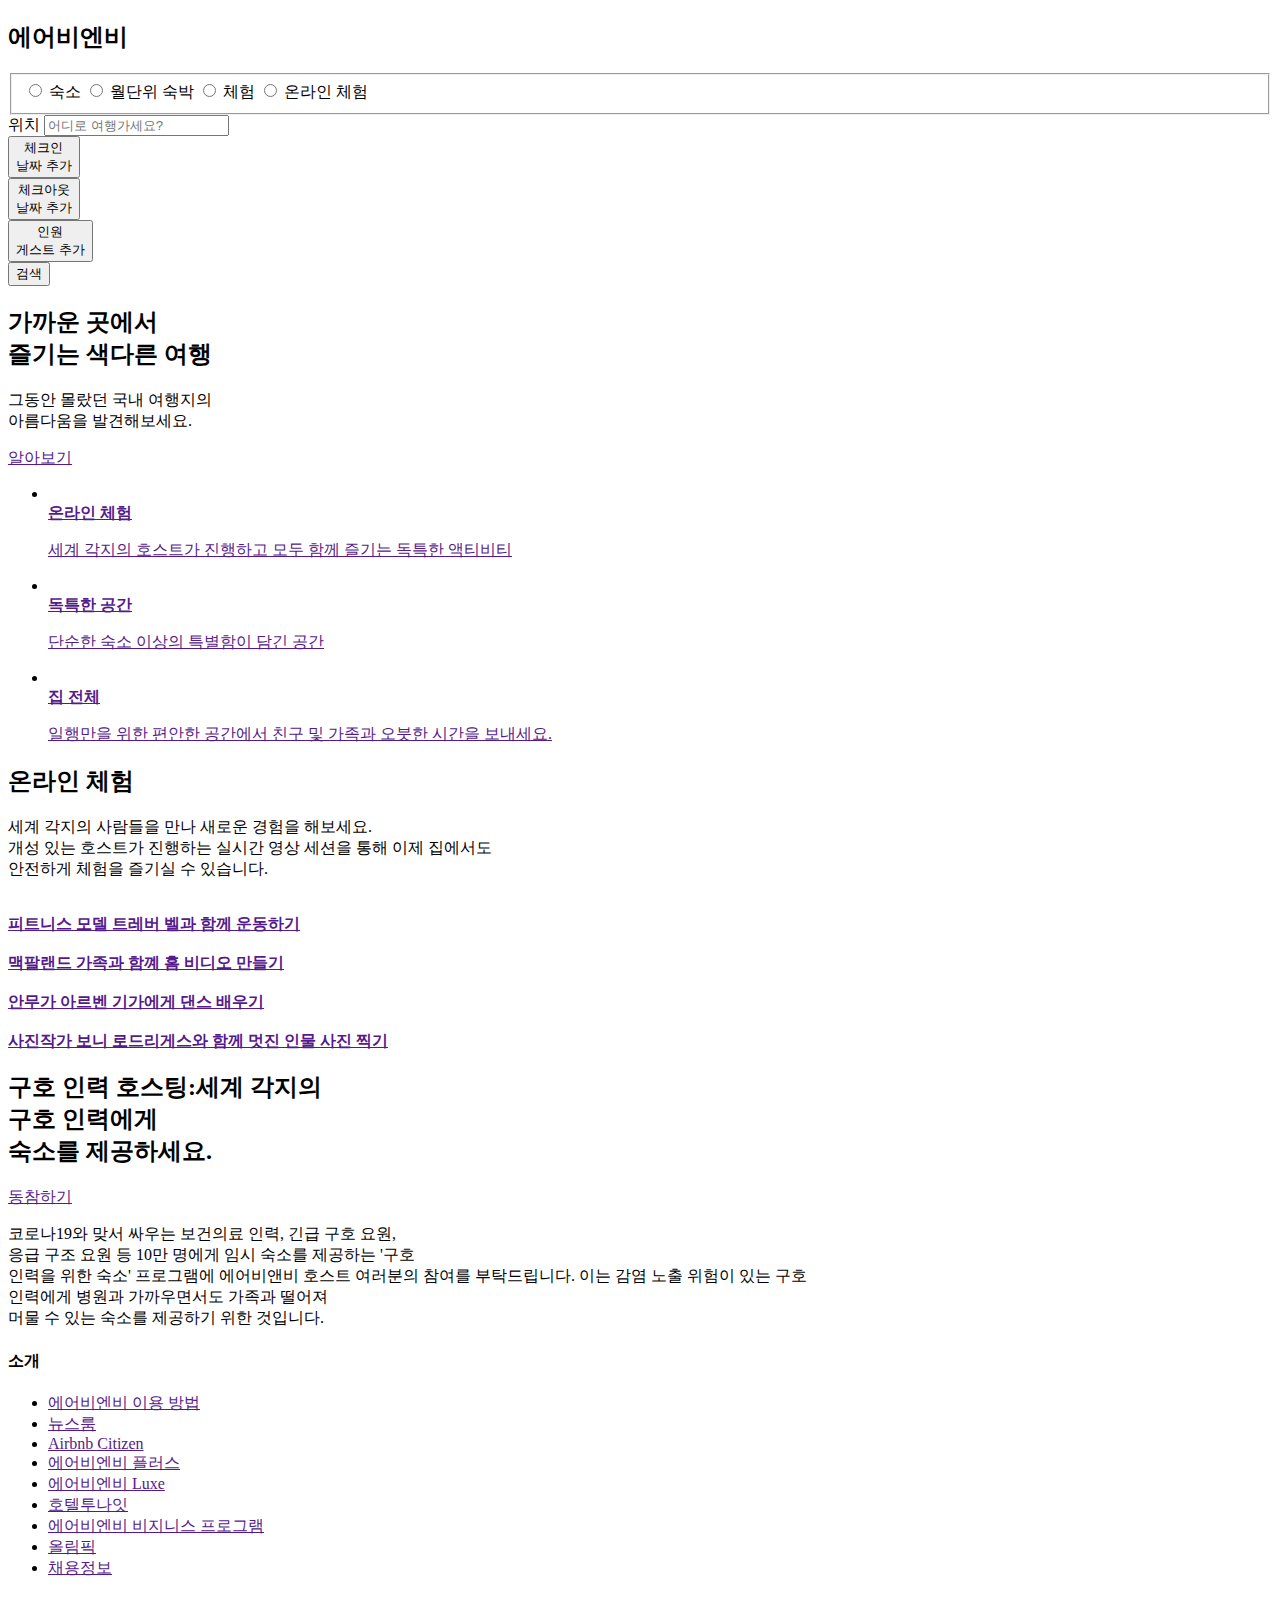
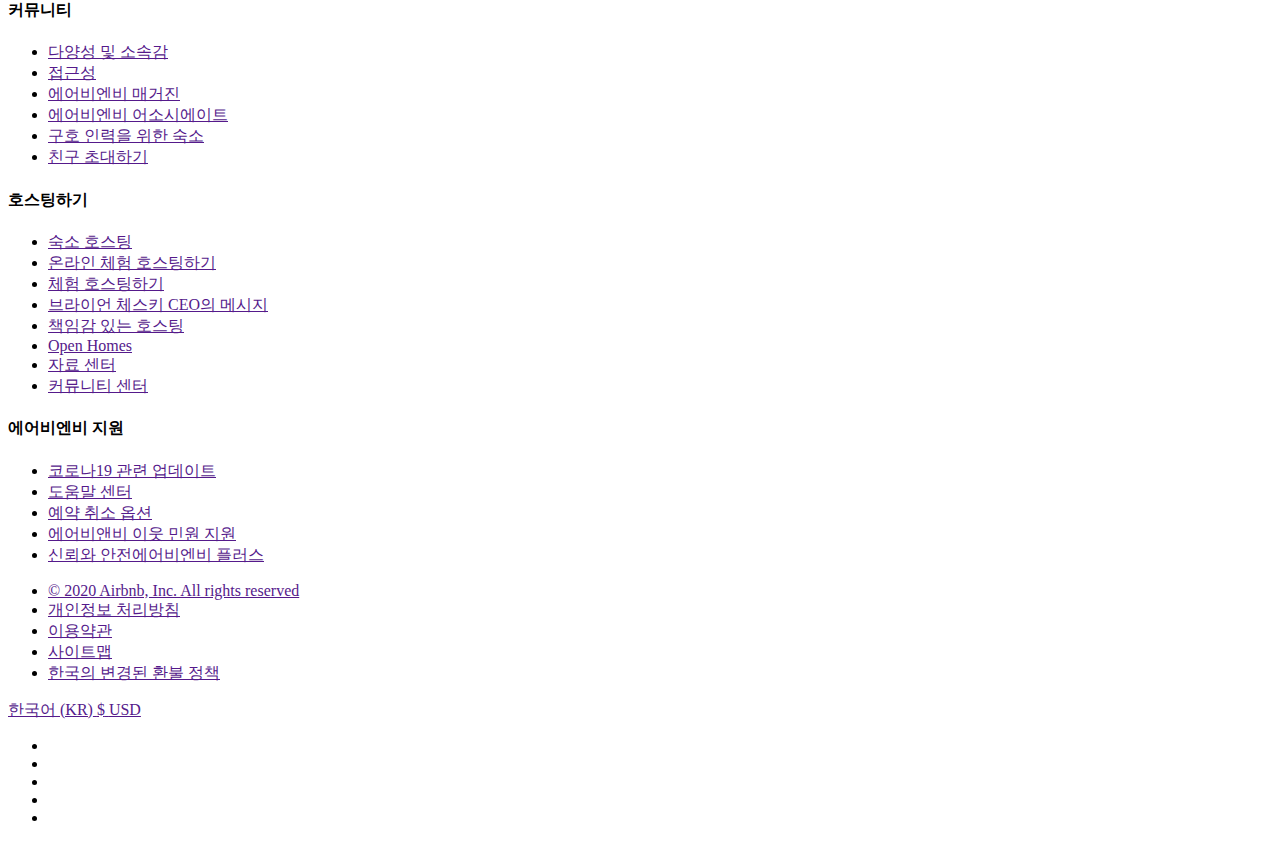
==== portfolio/airbnb/index.html @ b349cec4 "updated portfolio" ====
<!DOCTYPE html>
<html lang="en">

<head>
    <meta charset="UTF-8">
    <meta name="viewport" content="width=device-width, initial-scale=1.0">
    <title>숙소, 체험, 장소를 모두 한곳에서 - 에어비엔비</title>
</head>

<body>
    <div id="wrap">
        <header>
            <div class="header_wrap">
                <h1 class="header_logo">
                    <h2 class="blind">에어비엔비</h2>
                    <a href=""></a>
                </h1>
                <div class="menu_container">
                    <form action="">
                        <fieldset>
                            <div class="main_menu">
                                <label for="stays">
                                    <input type="radio" id="stays">
                                    <span class="menu_tab">숙소</span>
                                </label>
                                <label for="long_term_stays">
                                    <input type="radio" id="long_term_stays">
                                    <span class="menu_tab">월단위 숙박</span>
                                </label>
                                <label for="experiences">
                                    <input type="radio" id="experiences">
                                    <span class="menu_tab">체험</span>
                                </label>
                                <label for="online_experiences">
                                    <input type="radio" id="online_experiences">
                                    <span class="menu_tab">온라인 체험</span>
                                </label>
                            </div>
                        </fieldset>
                        <div class="main_menu_panel">
                            <div class="menu_panel_container">
                                <div class="location_container">
                                    <label for="place">
                                        <div class="location">
                                            <span>위치</span>
                                            <input type="text" id="place" placeholder="어디로 여행가세요?">
                                        </div>
                                    </label>
                                </div>
                                <div class="check_inout">
                                    <div class="check_in">
                                        <button type="button">
                                            <div class="check_inner_data">
                                                <div class="checkin">체크인</div>
                                                <div class="checkin_date">날짜 추가</div>
                                            </div>
                                        </button>
                                    </div>
                                    <div class="check_out">
                                        <button type="button">
                                            <div class="check_inner_data">
                                                <div class="checkout">체크아웃</div>
                                                <div class="checkout_date">날짜 추가</div>
                                            </div>
                                        </button>
                                    </div>
                                </div>
                                <div class="people">
                                    <button type="button">
                                        <div class="check_inner_data">
                                            <div class="ppl_num">인원</div>
                                            <div class="add_ppl">게스트 추가</div>
                                        </div>
                                    </button>
                                </div>
                            </div>
                            <div class="menu_panel_search">
                                <button type="button">
                                    <span class="search"></span>
                                    <span class="search_text">검색</span>
                                </button>
                            </div>
                        </div>
                    </form>
                </div>
                <div class="header_util">
                    <div class="global_lang"></div>
                    <div class="login"></div>
                </div>
            </div>
        </header>
        <div class="container">
            <div class="main_content">
                <div class="main_image"></div>
                <div class="main_text_box">
                    <h2>가까운 곳에서 <br>
                        즐기는 색다른 여행
                    </h2>
                    <p>그동안 몰랐던 국내 여행지의 <br>
                        아름다움을 발견해보세요.
                    </p>
                    <a href="">알아보기</a>
                </div>
            </div>
            <!--main_content-->
            <div class="main_experience">
                <ul>
                    <li>
                        <a href="">
                            <div class="picture">
                                <img src="" alt="">
                            </div>
                            <div class="picture_text">
                                <strong>온라인 체험</strong>
                                <p>세계 각지의 호스트가 진행하고 모두 함께 즐기는 독특한 액티비티</p>
                            </div>
                        </a>
                    </li>
                    <li>
                        <a href="">
                            <div class="picture">
                                <img src="" alt="">
                            </div>
                            <div class="picture_text">
                                <strong>독특한 공간</strong>
                                <p>단순한 숙소 이상의 특별함이 담긴 공간</p>
                            </div>
                        </a>
                    </li>
                    <li>
                        <a href="">
                            <div class="picture">
                                <img src="" alt="">
                            </div>
                            <div class="picture_text">
                                <strong>집 전체</strong>
                                <p>일행만을 위한 편안한 공간에서 친구 및 가족과 오붓한 시간을 보내세요.</p>
                            </div>
                        </a>
                    </li>
                </ul>
            </div>
            <!--main_experience-->
            <div class="main_online_exp">
                <div class="online_detail">
                    <h2>온라인 체험</h2>
                    <p>세계 각지의 사람들을 만나 새로운 경험을 해보세요.<br>
                        개성 있는 호스트가 진행하는 실시간 영상 세션을 통해 이제 집에서도<br>
                        안전하게 체험을 즐기실 수 있습니다.
                    </p>
                </div>
                <div class="online_exp_option">
                    <div class="exp_option_container" style="">
                        <div class="exp_option_item">
                            <a href="">
                                <div class="item_picture">
                                    <img src="" alt="">
                                </div>
                                <div class="item_detail">
                                    <strong>피트니스 모델 트레버 벨과 함께 운동하기</strong>
                                </div>
                            </a>
                        </div>
                        <div class="exp_option_item">
                            <a href="">
                                <div class="item_picture">
                                    <img src="" alt="">
                                </div>
                                <div class="item_detail">
                                    <strong>맥팔랜드 가족과 함꼐 홈 비디오 만들기</strong>
                                </div>
                            </a>
                        </div>
                        <div class="exp_option_item">
                            <a href="">
                                <div class="item_picture">
                                    <img src="" alt="">
                                </div>
                                <div class="item_detail">
                                    <strong>안무가 아르벤 기가에게 댄스 배우기</strong>
                                </div>
                            </a>
                        </div>
                        <div class="exp_option_item">
                            <a href="">
                                <div class="item_picture">
                                    <img src="" alt="">
                                </div>
                                <div class="item_detail">
                                    <strong>사진작가 보니 로드리게스와 함께 멋진 인물 사진 찍기</strong>
                                </div>
                            </a>
                        </div>
                    </div>
                    <!--exp_option_container-->
                </div>
                <!--online_exp_option-->
            </div>
            <!--main_online_exp-->
            <div class="cvd_aid">
                <div class="cvd_title">
                    <h2>구호 인력 호스팅:세계 각지의<br>
                        구호 인력에게 <br>
                        숙소를 제공하세요.
                    </h2>
                    <a href="">동참하기</a>
                </div>
                <div class="cvd_detail">
                    <p>
                        코로나19와 맞서 싸우는 보건의료 인력, 긴급 구호 요원,<br>
                        응급 구조 요원 등 10만 명에게 임시 숙소를 제공하는 '구호<br>
                        인력을 위한 숙소' 프로그램에 에어비앤비 호스트 여러분의 참여를 부탁드립니다. 이는 감염 노출 위험이 있는 구호<br>
                        인력에게 병원과 가까우면서도 가족과 떨어져<br>
                        머물 수 있는 숙소를 제공하기 위한 것입니다.
                    </p>
                </div>
            </div>
            <!--cvd_aid-->
        </div>
        <!--container end-->
        <footer>
            <div class="footer_wrap">
                <div class="footer_menu_top">
                    <div class="footer_menu_list">
                        <h4>소개</h4>
                        <ul>
                            <li><a href="">에어비엔비 이용 방법</a></li>
                            <li><a href="">뉴스룸</a></li>
                            <li><a href="">Airbnb Citizen</a></li>
                            <li><a href="">에어비엔비 플러스</a></li>
                            <li><a href="">에어비엔비 Luxe</a></li>
                            <li><a href="">호텔투나잇</a></li>
                            <li><a href="">에어비엔비 비지니스 프로그램</a></li>
                            <li><a href="">올림픽</a></li>
                            <li><a href="">채용정보</a></li>
                        </ul>
                    </div>
                    <div class="footer_menu_list">
                        <h4>커뮤니티</h4>
                        <ul>
                            <li><a href="">다양성 및 소속감</a></li>
                            <li><a href="">접근성</a></li>
                            <li><a href="">에어비엔비 매거진</a></li>
                            <li><a href="">에어비엔비 어소시에이트</a></li>
                            <li><a href="">구호 인력을 위한 숙소</a></li>
                            <li><a href="">친구 초대하기</a></li>
                        </ul>
                    </div>
                    <div class="footer_menu_list">
                        <h4>호스팅하기</h4>
                        <ul>
                            <li><a href="">숙소 호스팅</a></li>
                            <li><a href="">온라인 체험 호스팅하기</a></li>
                            <li><a href="">체험 호스팅하기</a></li>
                            <li><a href="">브라이언 체스키 CEO의 메시지</a></li>
                            <li><a href="">책임감 있는 호스팅</a></li>
                            <li><a href="">Open Homes</a></li>
                            <li><a href="">자료 센터</a></li>
                            <li><a href="">커뮤니티 센터</a></li>
                        </ul>
                    </div>
                    <div class="footer_menu_list">
                        <h4>에어비엔비 지원</h4>
                        <ul>
                            <li><a href="">코로나19 관련 업데이트</a></li>
                            <li><a href="">도움말 센터</a></li>
                            <li><a href="">예약 취소 옵션</a></li>
                            <li><a href="">에어비앤비 이웃 민원 지원</a></li>
                            <li><a href="">신뢰와 안전에어비엔비 플러스</a></li>
                        </ul>
                    </div>
                </div>
                <div class="footer_menu_bottom">
                    <div class="right">
                        <ul>
                            <li><a href="">© 2020 Airbnb, Inc. All rights reserved</a></li>
                            <li><a href="">개인정보 처리방침</a></li>
                            <li><a href="">이용약관</a></li>
                            <li><a href="">사이트맵</a></li>
                            <li><a href="">한국의 변경된 환불 정책</a></li>
                        </ul>
                    </div><!--right-->
                    <div class="left">
                        <div class="footer_util">
                            <span class="lang_kr">
                                <a href="">
                                    <span class="icon"></span>
                                    <span class="text">한국어 (KR)</span>
                                </a>

                            </span>
                            <span class="usd">
                                <a href="">
                                    <span class="icon">$</span>
                                    <span class="text">USD</span>
                                </a>
                            </span>
                        </div>
                        <div class="footer_sns">
                            <ul class="sns_list">
                                <li><a href=""><img src="" alt=""></a></li>
                                <li><a href=""><img src="" alt=""></a></li>
                                <li><a href=""><img src="" alt=""></a></li>
                                <li><a href=""><img src="" alt=""></a></li>
                                <li><a href=""><img src="" alt=""></a></li>
                            </ul>
                        </div>
                    </div><!--left-->
                </div>
            </div>
        </footer>
    </div>
    <!--wrap-->

</body>

</html>
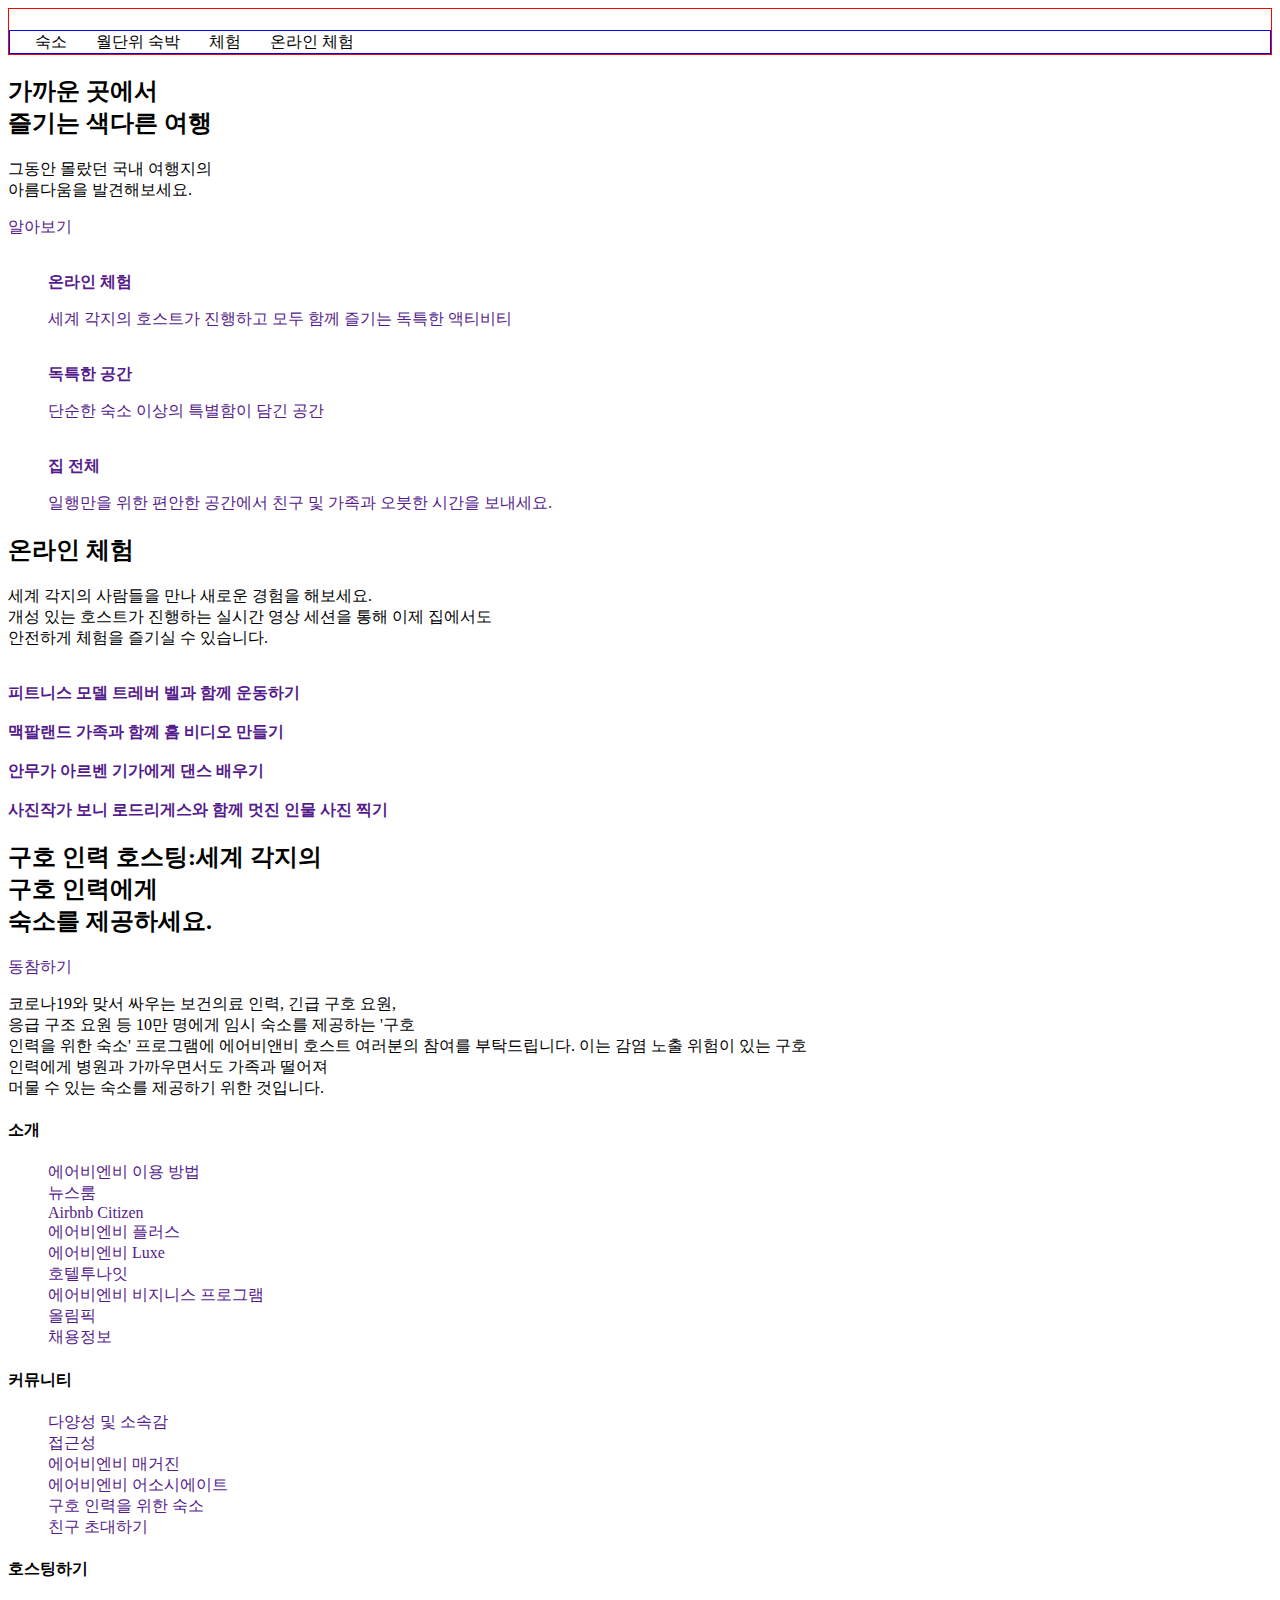
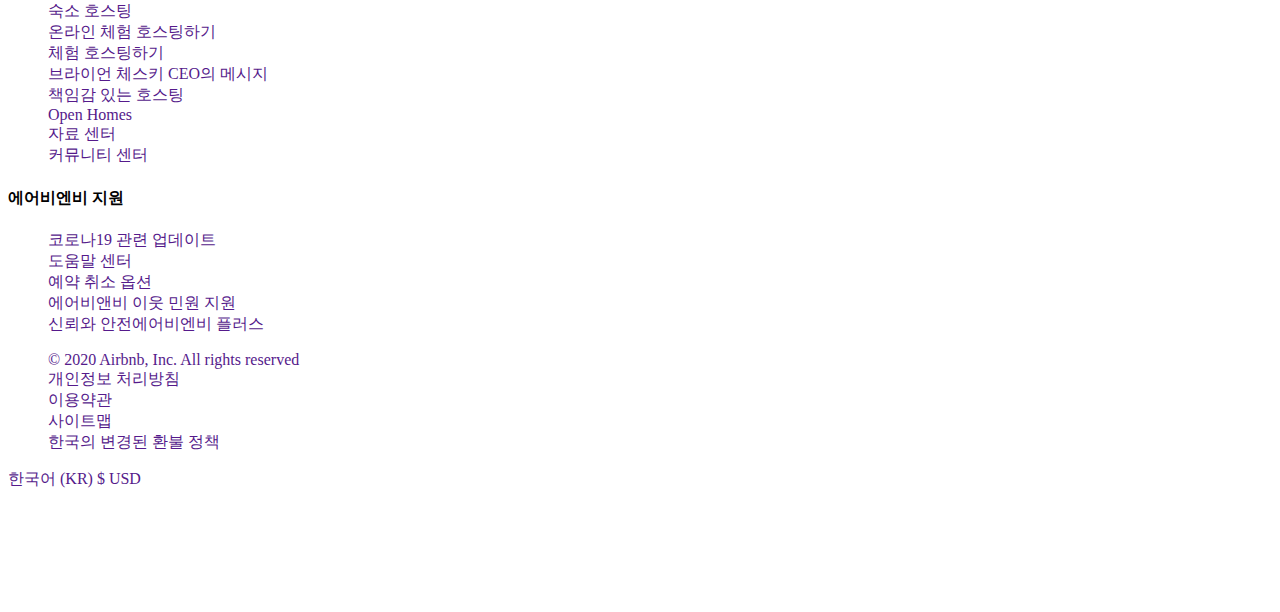
==== commit 79fcd0a6: "update" ====
--- a/portfolio/airbnb/index.html
+++ b/portfolio/airbnb/index.html
@@ -4,6 +4,7 @@
 <head>
     <meta charset="UTF-8">
     <meta name="viewport" content="width=device-width, initial-scale=1.0">
+    <link rel="stylesheet" type="text/css" href="css/main.css">
     <title>숙소, 체험, 장소를 모두 한곳에서 - 에어비엔비</title>
 </head>
 
@@ -16,7 +17,7 @@
                     <a href=""></a>
                 </h1>
                 <div class="menu_container">
-                    <form action="">
+                    <form>
                         <fieldset>
                             <div class="main_menu">
                                 <label for="stays">
--- a/portfolio/airbnb/css/main.css
+++ b/portfolio/airbnb/css/main.css
@@ -0,0 +1,15 @@
+*{box-sizing: border-box;}
+ul,ol,li {list-style: none;}
+a {text-decoration: none;}
+.blind {display: none;}
+button {border: none;}
+
+header{border: 1px solid red;}
+header.header_wrap {border: 1px solid green; width: 100%; height: 80px; overflow: hidden;}
+header.header_wrap > h1.header_logo {background-color: }
+.header_wrap .menu_container {border: 1px solid blue;}
+.header_wrap .menu_container >form > .main_menu_panel {display: none;}
+.header_wrap .menu_container > form > fieldset {border: 0; margin: 0; padding: 0;}
+.header_wrap .menu_container .main_menu input[type="radio"]{
+    opacity: 0;
+}